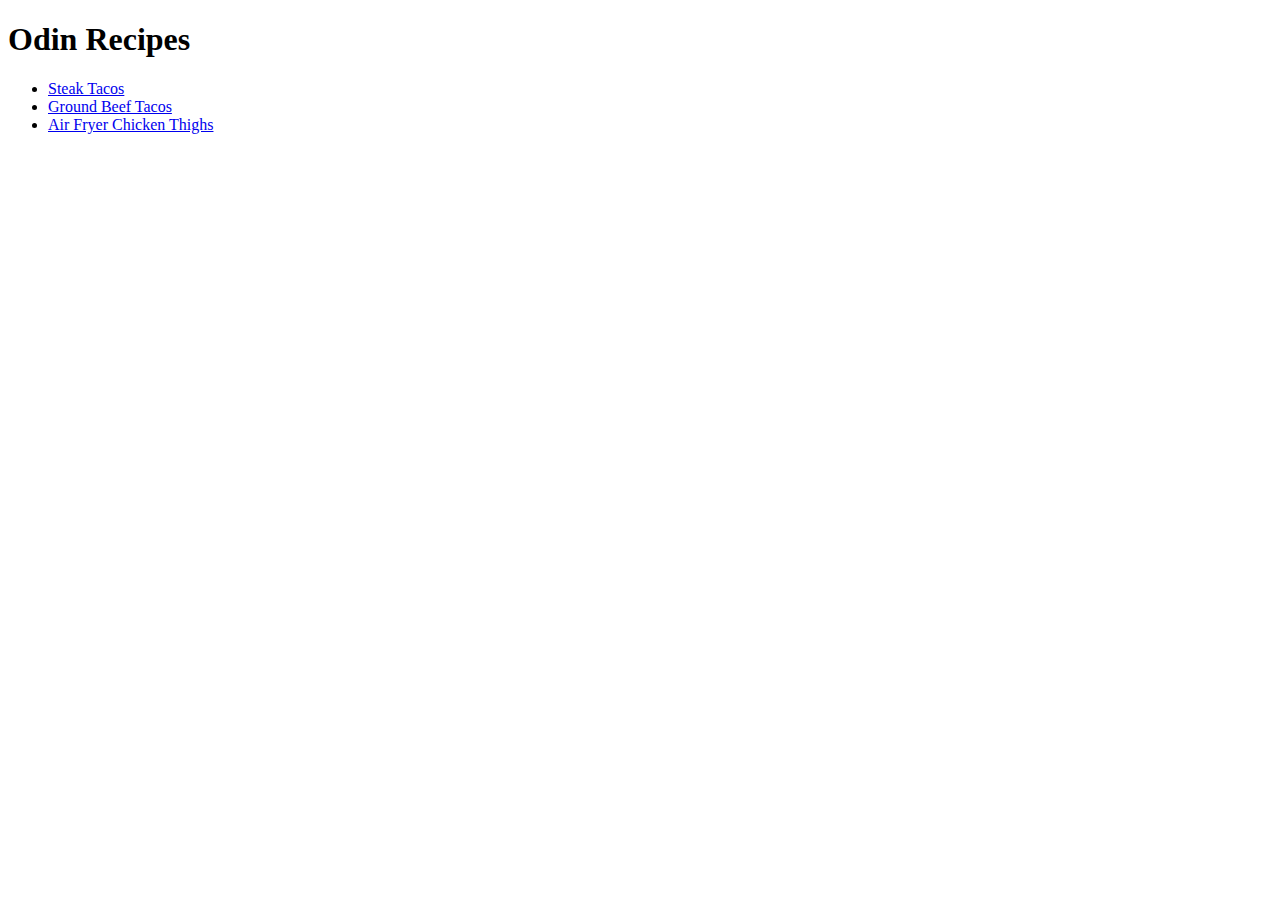
==== index.html @ 43e2ed18 "Added 3 new recipes to the website" ====
<!DOCTYPE html>
<html lang="en">
    <head>
        <meta charset="utf-8">
        <title>My Recipes</title>
    </head>
    <body>
        <h1>Odin Recipes</h1>
        <ul>
            <li><a href="recipes/steaktacos.html">Steak Tacos</a></li>
            <li><a href="recipes/groundbeeftacos.html">Ground Beef Tacos</a></li>
            <li><a href="recipes/airfryerchickenthieghs.html">Air Fryer Chicken Thighs</a></li>
        </ul>
    </body>
</html>
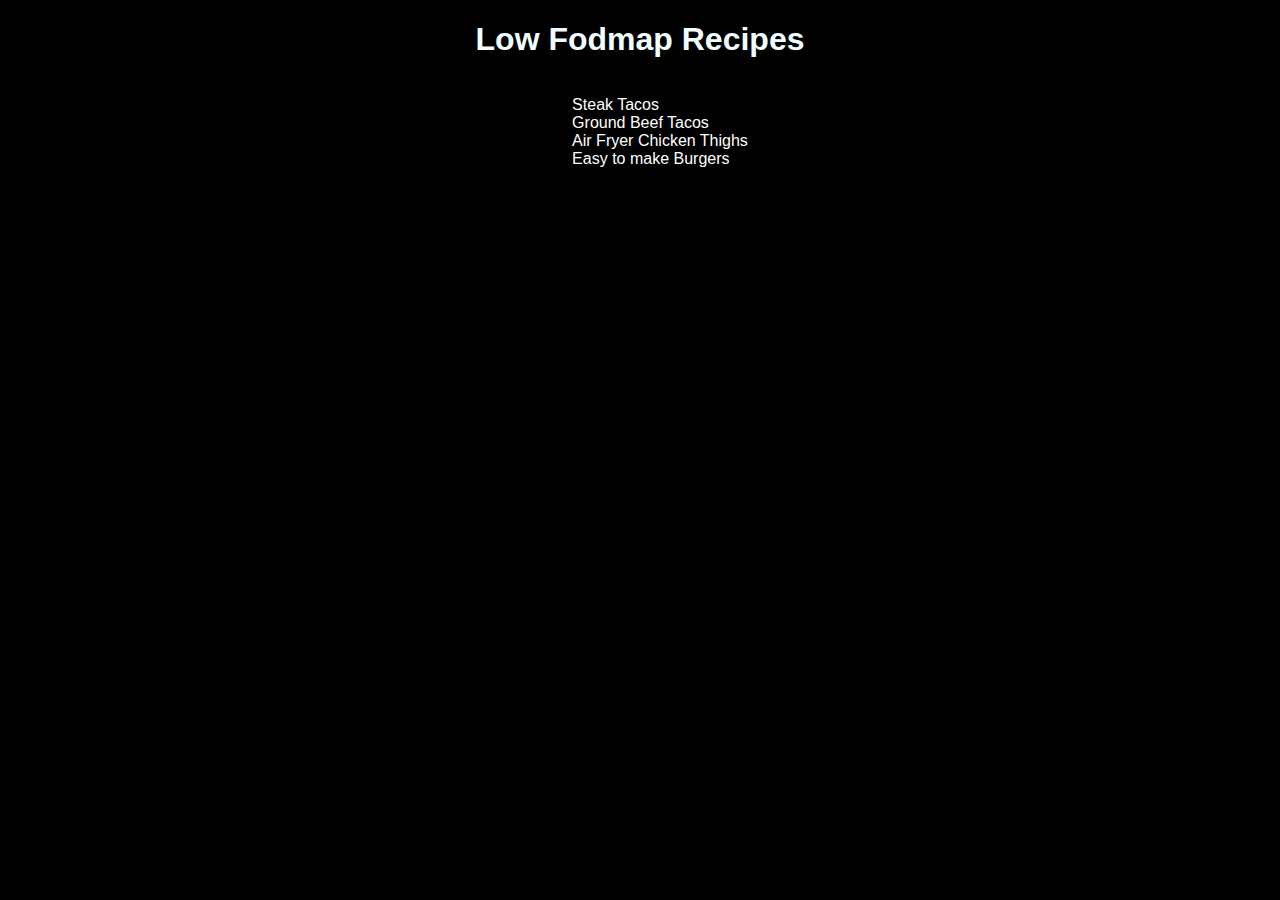
==== commit 3881a42a: "Added some new recipes and created a stylesheet" ====
--- a/index.html
+++ b/index.html
@@ -3,13 +3,19 @@
     <head>
         <meta charset="utf-8">
         <title>My Recipes</title>
+        <link rel="stylesheet" href="styles.css" />
     </head>
     <body>
-        <h1>Odin Recipes</h1>
-        <ul>
-            <li><a href="recipes/steaktacos.html">Steak Tacos</a></li>
-            <li><a href="recipes/groundbeeftacos.html">Ground Beef Tacos</a></li>
-            <li><a href="recipes/airfryerchickenthieghs.html">Air Fryer Chicken Thighs</a></li>
-        </ul>
+        <div class ="wrapper">
+            <h1>Low Fodmap Recipes</h1>
+            <div class="list">
+                <ul>
+                    <li><a href="recipes/steaktacos.html">Steak Tacos</a></li>
+                    <li><a href="recipes/groundbeeftacos.html">Ground Beef Tacos</a></li>
+                    <li><a href="recipes/airfryerchickenthieghs.html">Air Fryer Chicken Thighs</a></li>
+                    <li><a href="recipes/easyburgers.html">Easy to make Burgers</a></li>
+                </ul>
+            </div>
+        </div>
     </body>
 </html>--- a/styles.css
+++ b/styles.css
@@ -0,0 +1,47 @@
+/* s tyles.css */
+html {
+    background-color:black;
+}
+h1 {
+    color:azure;
+    font-family:Arial, Helvetica, sans-serif
+}
+p {
+    color:white;
+    font-family:'Lucida Sans', 'Lucida Sans Regular', 'Lucida Grande', 'Lucida Sans Unicode', Geneva, Verdana, sans-serif;
+}
+a {
+    text-decoration:none;
+    font-family:'Lucida Sans', 'Lucida Sans Regular', 'Lucida Grande', 'Lucida Sans Unicode', Geneva, Verdana, sans-serif;
+}
+a:link {
+    color:white;
+}
+a:visited {
+    color:grey;
+}
+a:hover {
+    color:lightblue;
+}
+div.recipe {
+    color:white;
+    font-family:'Lucida Sans', 'Lucida Sans Regular', 'Lucida Grande', 'Lucida Sans Unicode', Geneva, Verdana, sans-serif;
+}
+div.wrapper {
+    max-width: 500px;
+    margin:auto;
+    text-align: center;
+}
+ul {
+    display:inline-block;
+    text-align: left;
+}
+ol {
+    display:inline-block;
+    text-align: left;
+}
+img {
+    display: block;
+    margin-left: auto;
+    margin-right: auto;
+}